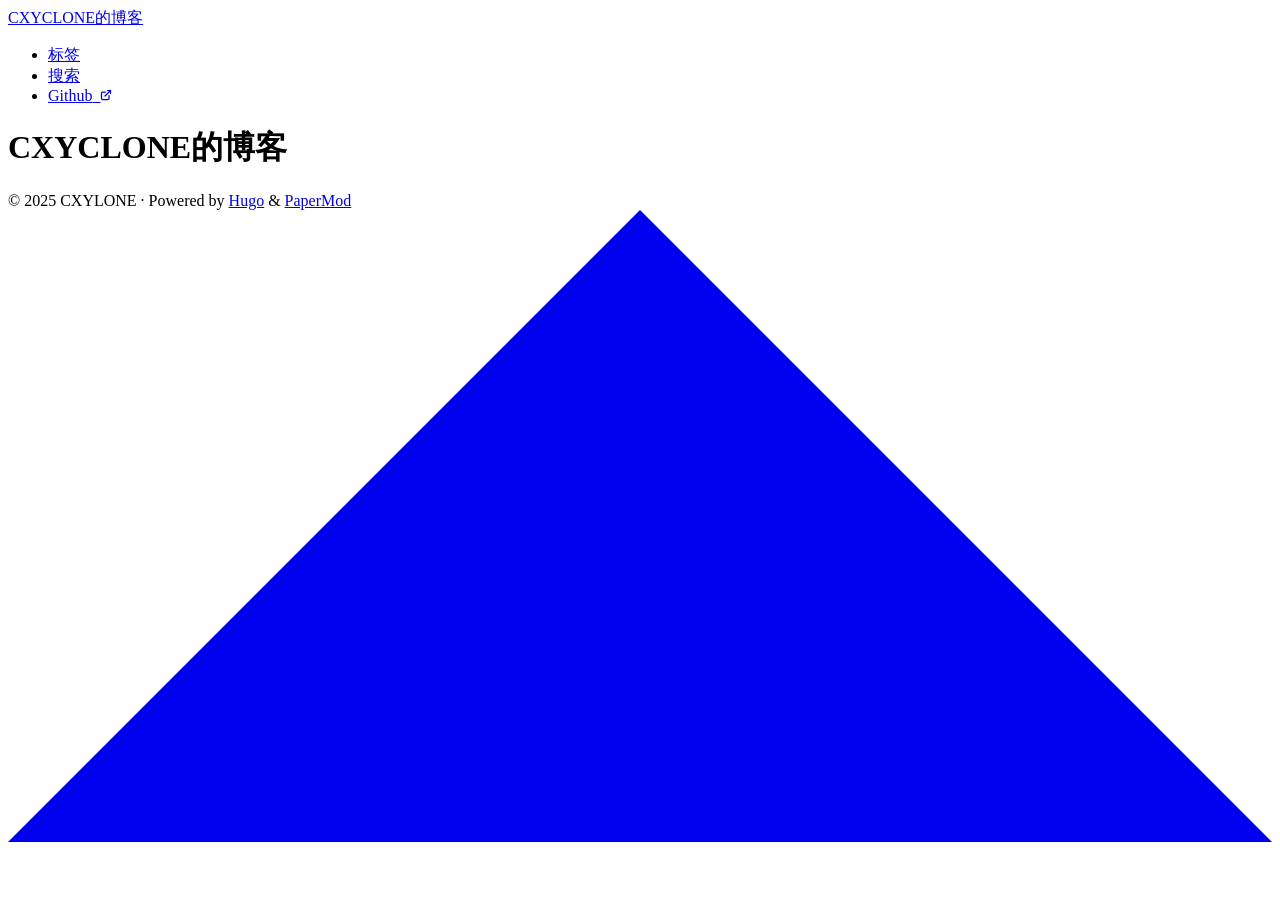
==== public/index.html @ c11004f6 "init" ====
<!doctype html><html lang=en dir=auto><head><meta name=generator content="Hugo 0.151.0"><script src="/livereload.js?mindelay=10&amp;v=2&amp;port=1313&amp;path=livereload" data-no-instant defer></script><meta charset=utf-8><meta http-equiv=X-UA-Compatible content="IE=edge"><meta name=viewport content="width=device-width,initial-scale=1,shrink-to-fit=no"><meta name=robots content="noindex, nofollow"><title>CXYCLONE的博客</title><meta name=description content><meta name=author content><link rel=canonical href=http://localhost:1313/><link crossorigin=anonymous href=/assets/css/stylesheet.bc78e809d758980f538c12f0f9cc113efb0db19ee74471169d0fc47788013f8e.css integrity="sha256-vHjoCddYmA9TjBLw+cwRPvsNsZ7nRHEWnQ/Ed4gBP44=" rel="preload stylesheet" as=style><link rel=icon href=http://localhost:1313/favicon.ico><link rel=icon type=image/png sizes=16x16 href=http://localhost:1313/favicon-16x16.png><link rel=icon type=image/png sizes=32x32 href=http://localhost:1313/favicon-32x32.png><link rel=apple-touch-icon href=http://localhost:1313/apple-touch-icon.png><link rel=mask-icon href=http://localhost:1313/safari-pinned-tab.svg><meta name=theme-color content="#2e2e33"><meta name=msapplication-TileColor content="#2e2e33"><link rel=alternate type=application/rss+xml href=http://localhost:1313/index.xml title=rss><link rel=alternate type=application/json href=http://localhost:1313/index.json title=json><link rel=alternate hreflang=en href=http://localhost:1313/><noscript><style>#theme-toggle,.top-link{display:none}</style></noscript></head><body class="list dark" id=top><header class=header><nav class=nav><div class=logo><a href=http://localhost:1313/ accesskey=h title="CXYCLONE的博客 (Alt + H)">CXYCLONE的博客</a><div class=logo-switches></div></div><ul id=menu><li><a href=http://localhost:1313/tags/ title=标签><span>标签</span></a></li><li><a href=http://localhost:1313/search/ title="搜索 (Alt + /)" accesskey=/><span>搜索</span></a></li><li><a href=https://github.com/cxyclone/cxyclone.github.io title=Github><span>Github</span>&nbsp;
<svg fill="none" shape-rendering="geometricPrecision" stroke="currentColor" stroke-linecap="round" stroke-linejoin="round" stroke-width="2.5" viewBox="0 0 24 24" height="12" width="12"><path d="M18 13v6a2 2 0 01-2 2H5a2 2 0 01-2-2V8a2 2 0 012-2h6"/><path d="M15 3h6v6"/><path d="M10 14 21 3"/></svg></a></li></ul></nav></header><main class=main><div class=profile><div class=profile_inner><h1>CXYCLONE的博客</h1><span></span><div class=social-icons></div></div></div></main><footer class=footer><span>© 2025 CXYLONE</span> ·
<span>Powered by
<a href=https://gohugo.io/ rel="noopener noreferrer" target=_blank>Hugo</a> &
<a href=https://github.com/adityatelange/hugo-PaperMod/ rel=noopener target=_blank>PaperMod</a></span></footer><a href=#top aria-label="go to top" title="Go to Top (Alt + G)" class=top-link id=top-link accesskey=g><svg viewBox="0 0 12 6" fill="currentColor"><path d="M12 6H0l6-6z"/></svg>
</a><script>let menu=document.getElementById("menu");menu&&(menu.scrollLeft=localStorage.getItem("menu-scroll-position"),menu.onscroll=function(){localStorage.setItem("menu-scroll-position",menu.scrollLeft)}),document.querySelectorAll('a[href^="#"]').forEach(e=>{e.addEventListener("click",function(e){e.preventDefault();var t=this.getAttribute("href").substr(1);window.matchMedia("(prefers-reduced-motion: reduce)").matches?document.querySelector(`[id='${decodeURIComponent(t)}']`).scrollIntoView():document.querySelector(`[id='${decodeURIComponent(t)}']`).scrollIntoView({behavior:"smooth"}),t==="top"?history.replaceState(null,null," "):history.pushState(null,null,`#${t}`)})})</script><script>var mybutton=document.getElementById("top-link");window.onscroll=function(){document.body.scrollTop>800||document.documentElement.scrollTop>800?(mybutton.style.visibility="visible",mybutton.style.opacity="1"):(mybutton.style.visibility="hidden",mybutton.style.opacity="0")}</script></body></html>
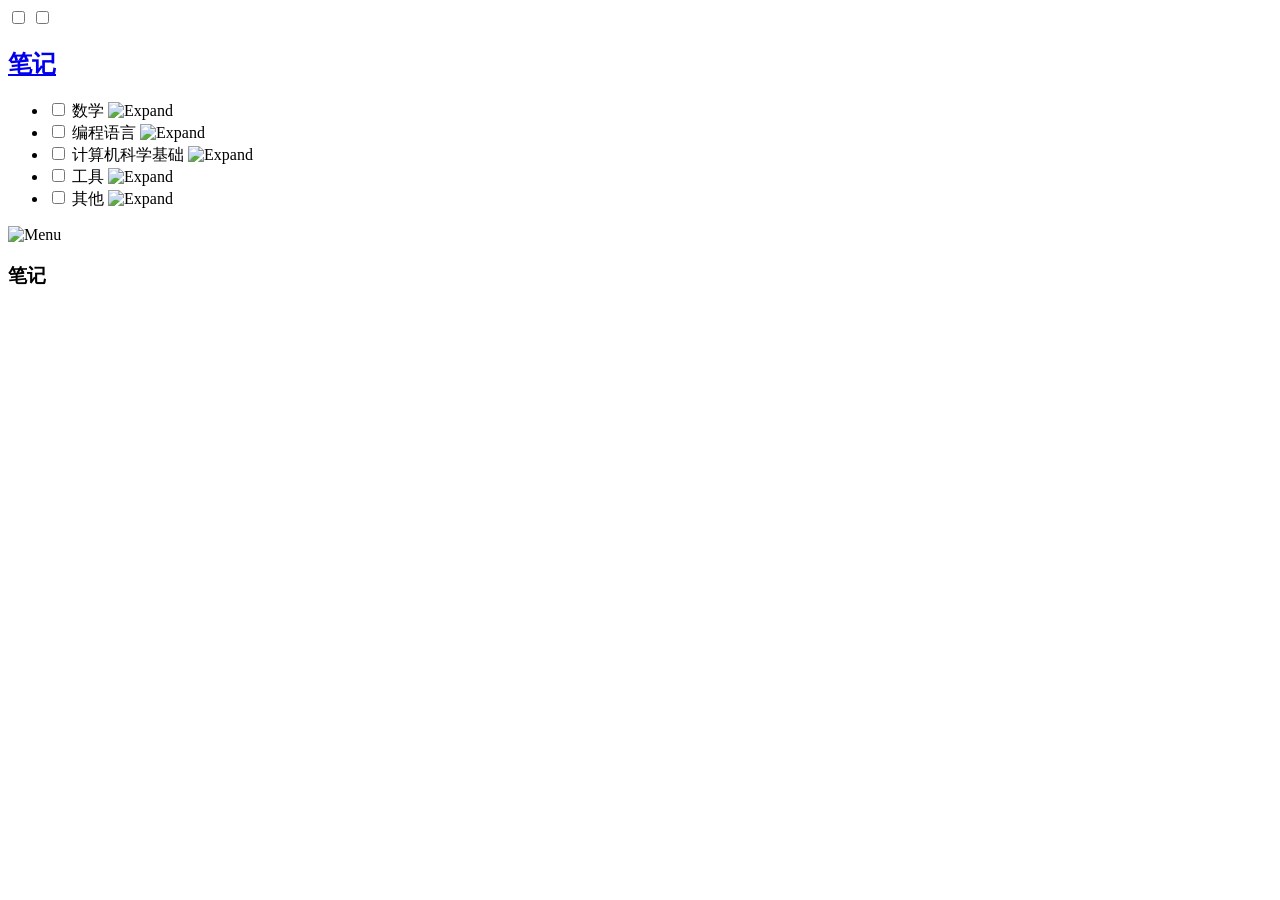
==== commit 71a6820a: "init" ====
--- a/public/index.html
+++ b/public/index.html
@@ -1,6 +1,303 @@
-<!doctype html><html lang=en dir=auto><head><meta name=generator content="Hugo 0.151.0"><script src="/livereload.js?mindelay=10&amp;v=2&amp;port=1313&amp;path=livereload" data-no-instant defer></script><meta charset=utf-8><meta http-equiv=X-UA-Compatible content="IE=edge"><meta name=viewport content="width=device-width,initial-scale=1,shrink-to-fit=no"><meta name=robots content="noindex, nofollow"><title>CXYCLONE的博客</title><meta name=description content><meta name=author content><link rel=canonical href=http://localhost:1313/><link crossorigin=anonymous href=/assets/css/stylesheet.bc78e809d758980f538c12f0f9cc113efb0db19ee74471169d0fc47788013f8e.css integrity="sha256-vHjoCddYmA9TjBLw+cwRPvsNsZ7nRHEWnQ/Ed4gBP44=" rel="preload stylesheet" as=style><link rel=icon href=http://localhost:1313/favicon.ico><link rel=icon type=image/png sizes=16x16 href=http://localhost:1313/favicon-16x16.png><link rel=icon type=image/png sizes=32x32 href=http://localhost:1313/favicon-32x32.png><link rel=apple-touch-icon href=http://localhost:1313/apple-touch-icon.png><link rel=mask-icon href=http://localhost:1313/safari-pinned-tab.svg><meta name=theme-color content="#2e2e33"><meta name=msapplication-TileColor content="#2e2e33"><link rel=alternate type=application/rss+xml href=http://localhost:1313/index.xml title=rss><link rel=alternate type=application/json href=http://localhost:1313/index.json title=json><link rel=alternate hreflang=en href=http://localhost:1313/><noscript><style>#theme-toggle,.top-link{display:none}</style></noscript></head><body class="list dark" id=top><header class=header><nav class=nav><div class=logo><a href=http://localhost:1313/ accesskey=h title="CXYCLONE的博客 (Alt + H)">CXYCLONE的博客</a><div class=logo-switches></div></div><ul id=menu><li><a href=http://localhost:1313/tags/ title=标签><span>标签</span></a></li><li><a href=http://localhost:1313/search/ title="搜索 (Alt + /)" accesskey=/><span>搜索</span></a></li><li><a href=https://github.com/cxyclone/cxyclone.github.io title=Github><span>Github</span>&nbsp;
-<svg fill="none" shape-rendering="geometricPrecision" stroke="currentColor" stroke-linecap="round" stroke-linejoin="round" stroke-width="2.5" viewBox="0 0 24 24" height="12" width="12"><path d="M18 13v6a2 2 0 01-2 2H5a2 2 0 01-2-2V8a2 2 0 012-2h6"/><path d="M15 3h6v6"/><path d="M10 14 21 3"/></svg></a></li></ul></nav></header><main class=main><div class=profile><div class=profile_inner><h1>CXYCLONE的博客</h1><span></span><div class=social-icons></div></div></div></main><footer class=footer><span>© 2025 CXYLONE</span> ·
-<span>Powered by
-<a href=https://gohugo.io/ rel="noopener noreferrer" target=_blank>Hugo</a> &
-<a href=https://github.com/adityatelange/hugo-PaperMod/ rel=noopener target=_blank>PaperMod</a></span></footer><a href=#top aria-label="go to top" title="Go to Top (Alt + G)" class=top-link id=top-link accesskey=g><svg viewBox="0 0 12 6" fill="currentColor"><path d="M12 6H0l6-6z"/></svg>
-</a><script>let menu=document.getElementById("menu");menu&&(menu.scrollLeft=localStorage.getItem("menu-scroll-position"),menu.onscroll=function(){localStorage.setItem("menu-scroll-position",menu.scrollLeft)}),document.querySelectorAll('a[href^="#"]').forEach(e=>{e.addEventListener("click",function(e){e.preventDefault();var t=this.getAttribute("href").substr(1);window.matchMedia("(prefers-reduced-motion: reduce)").matches?document.querySelector(`[id='${decodeURIComponent(t)}']`).scrollIntoView():document.querySelector(`[id='${decodeURIComponent(t)}']`).scrollIntoView({behavior:"smooth"}),t==="top"?history.replaceState(null,null," "):history.pushState(null,null,`#${t}`)})})</script><script>var mybutton=document.getElementById("top-link");window.onscroll=function(){document.body.scrollTop>800||document.documentElement.scrollTop>800?(mybutton.style.visibility="visible",mybutton.style.opacity="1"):(mybutton.style.visibility="hidden",mybutton.style.opacity="0")}</script></body></html>+<!DOCTYPE html>
+<html lang="zh" dir="ltr">
+<head>
+	<meta name="generator" content="Hugo 0.151.0">
+  <!--
+Made with Book Theme
+https://github.com/alex-shpak/hugo-book
+-->
+
+<meta charset="UTF-8">
+<meta name="viewport" content="width=device-width, initial-scale=1.0">
+<meta name="description" content="">
+<meta name="theme-color" media="(prefers-color-scheme: light)" content="#ffffff">
+<meta name="theme-color" media="(prefers-color-scheme: dark)" content="#343a40">
+<meta name="color-scheme" content="light dark"><meta property="og:url" content="https://cxyclone.github.io/">
+  <meta property="og:site_name" content="笔记">
+  <meta property="og:title" content="笔记">
+  <meta property="og:locale" content="zh">
+  <meta property="og:type" content="website">
+
+
+  <meta itemprop="name" content="笔记">
+
+<title>笔记 | 笔记</title>
+<link rel="icon" href="/favicon.png" >
+<link rel="manifest" href="/manifest.json">
+<link rel="canonical" href="https://cxyclone.github.io/">
+<link rel="stylesheet" href="/book.min.8be08ee19c78fece5778ccbad7b7920c47943153ee0c9e856094873c56dca415.css" integrity="sha256-i&#43;CO4Zx4/s5XeMy617eSDEeUMVPuDJ6FYJSHPFbcpBU=" crossorigin="anonymous">
+
+
+
+<link rel="alternate" type="application/rss+xml" href="https://cxyclone.github.io/index.xml" title="笔记" />
+
+  
+</head>
+<body dir="ltr" class="book-kind-home book-type-page">
+  <input type="checkbox" class="hidden toggle" id="menu-control" />
+  <input type="checkbox" class="hidden toggle" id="toc-control" />
+  <main class="container flex">
+    
+<aside class="book-menu">
+  <div class="book-menu-content">
+    
+  <nav>
+<h2 class="book-brand">
+  <a class="flex align-center" href="/"><span>笔记</span>
+  </a>
+</h2>
+
+
+
+
+
+
+
+
+
+
+
+
+
+
+  
+  <ul>
+    
+      
+        <li>
+          
+  
+  
+
+  
+    <input type="checkbox" id="section-9f099c7a37e98bb6036733ba78e367a3" class="toggle"  />
+    <label for="section-9f099c7a37e98bb6036733ba78e367a3" class="flex">
+      <a role="button" class="">
+        数学</a>
+      <img src="/icons/chevron-right.svg" class="book-icon" alt="Expand" />
+    </label>
+  
+
+          
+  <ul>
+    
+  </ul>
+
+        </li>
+      
+    
+      
+        <li>
+          
+  
+  
+
+  
+    <input type="checkbox" id="section-f9ea8e06c00f14d65cd07de4207bd937" class="toggle"  />
+    <label for="section-f9ea8e06c00f14d65cd07de4207bd937" class="flex">
+      <a role="button" class="">
+        编程语言</a>
+      <img src="/icons/chevron-right.svg" class="book-icon" alt="Expand" />
+    </label>
+  
+
+          
+  <ul>
+    
+  </ul>
+
+        </li>
+      
+    
+      
+        <li>
+          
+  
+  
+
+  
+    <input type="checkbox" id="section-50bb946032aadd3c13eb0073a077444c" class="toggle"  />
+    <label for="section-50bb946032aadd3c13eb0073a077444c" class="flex">
+      <a role="button" class="">
+        计算机科学基础</a>
+      <img src="/icons/chevron-right.svg" class="book-icon" alt="Expand" />
+    </label>
+  
+
+          
+  <ul>
+    
+  </ul>
+
+        </li>
+      
+    
+      
+        <li>
+          
+  
+  
+
+  
+    <input type="checkbox" id="section-7b9f25cf39bc76a5dad5680b5becf623" class="toggle"  />
+    <label for="section-7b9f25cf39bc76a5dad5680b5becf623" class="flex">
+      <a role="button" class="">
+        工具</a>
+      <img src="/icons/chevron-right.svg" class="book-icon" alt="Expand" />
+    </label>
+  
+
+          
+  <ul>
+    
+  </ul>
+
+        </li>
+      
+    
+      
+        <li>
+          
+  
+  
+
+  
+    <input type="checkbox" id="section-5790b9370b5fbe808ff9b5aaee3e3dd4" class="toggle"  />
+    <label for="section-5790b9370b5fbe808ff9b5aaee3e3dd4" class="flex">
+      <a role="button" class="">
+        其他</a>
+      <img src="/icons/chevron-right.svg" class="book-icon" alt="Expand" />
+    </label>
+  
+
+          
+  <ul>
+    
+  </ul>
+
+        </li>
+      
+    
+  </ul>
+
+
+
+
+
+
+
+
+
+
+
+
+
+</nav>
+
+
+
+
+  <script>(function(){var e=document.querySelector("aside .book-menu-content");addEventListener("beforeunload",function(){localStorage.setItem("menu.scrollTop",e.scrollTop)}),e.scrollTop=localStorage.getItem("menu.scrollTop")})()</script>
+
+
+
+  </div>
+</aside>
+ 
+
+    <div class="book-page">
+      <header class="book-header hidden">
+        
+  <div class="flex align-center justify-between">
+  <label for="menu-control">
+    <img src="/icons/menu.svg" class="book-icon" alt="Menu" />
+  </label>
+
+  <h3>笔记</h3>
+
+  <label for="toc-control">
+    
+  </label>
+</div>
+
+
+  
+ 
+      </header>
+
+      
+      
+  <article class="markdown book-article"></article>
+ 
+      
+
+      <footer class="book-footer">
+        
+  <div class="flex flex-wrap justify-between">
+
+<div>
+
+</div>
+
+<div>
+
+</div>
+
+</div>
+
+
+
+
+
+  
+  
+  
+
+
+ 
+        
+  
+ 
+        
+        
+  
+ 
+        
+  
+  
+    <script>(function(){document.querySelectorAll("pre:has(code)").forEach(e=>{e.addEventListener("click",e.focus),e.addEventListener("copy",function(t){if(t.preventDefault(),navigator.clipboard){const t=window.getSelection().toString()||e.textContent;navigator.clipboard.writeText(t)}})})})()</script>
+  
+
+      </footer>
+
+      <label for="menu-control" class="hidden book-menu-overlay"></label>
+    </div>
+
+    
+  
+ 
+  </main>
+
+  
+</body>
+</html>
+
+
+
+
+
+
+
+
+
+
+
+
+
+
+
+
+
+
+
+
